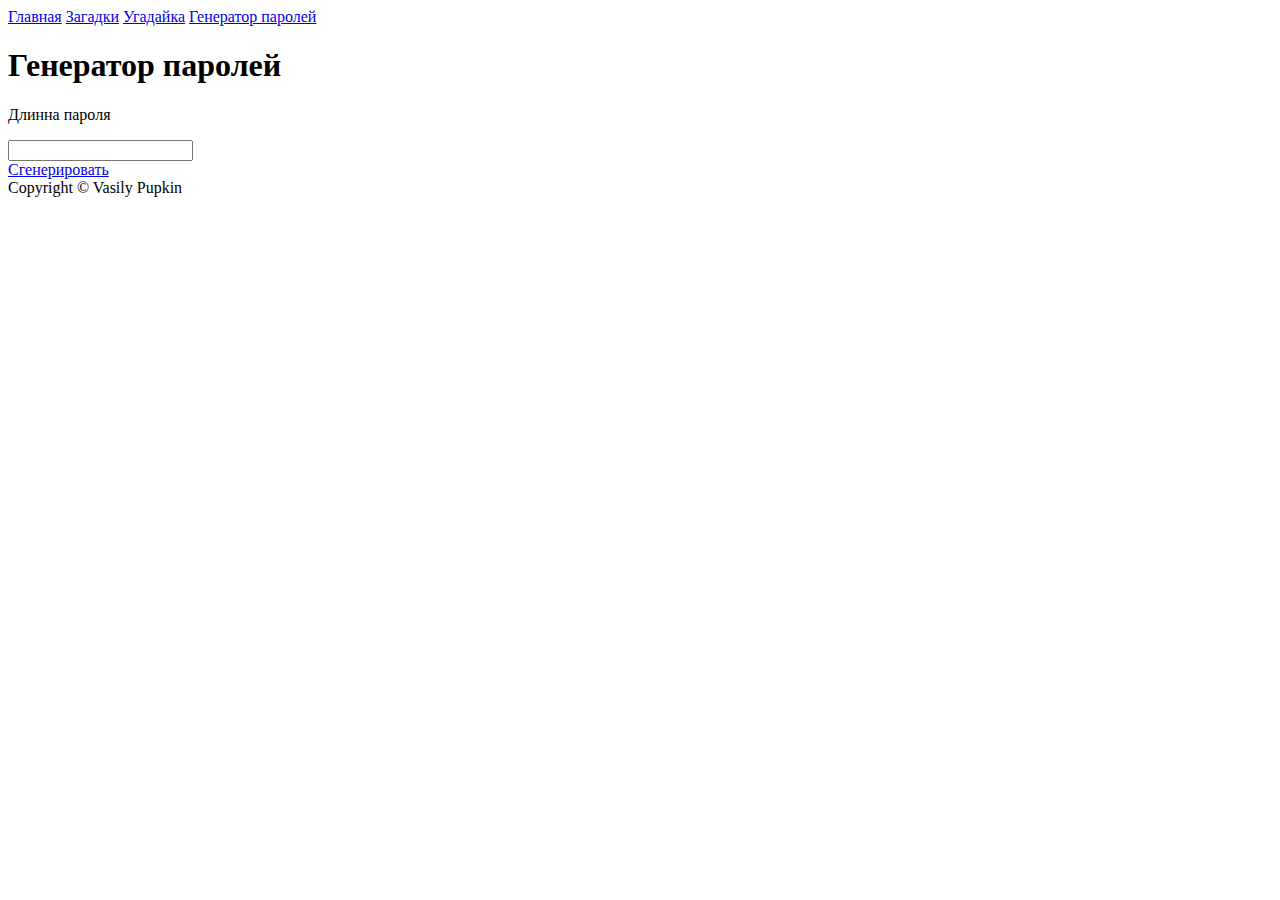
==== password.html @ c5ecae4d "Add new password creation web site" ====
<!DOCTYPE html>
<html>
<head>
	<meta charset="utf-8">
	<title>Личный сайт студента GeekBrains</title>
	<link rel="stylesheet" href="style.css"> 
	<script type="text/javascript">

	function readInt(){
			var long = document.getElementById(long_password).value;
			return parseInt (long);
		}

	function write(text){
		document.getElementById("pas").innerHTML = text;
	}
		
	function password() {

		var password = "";
		var pass =  readInt();
        var symbols = "ABCDEFGHIJKLMNOPQRSTUVWXYZabcdefghijklmnopqrstuvwxyz0123456789!№;%:?*()_+=";
        for (var i = 0; i < pass; i++){
        password += symbols.charAt(Math.floor(Math.random() * symbols.length));     
        }
         return password;
        }

		write (password)  
        
	</script>
</head>
<body>

<div class="content">
	<div class="header">
		<a href="index.html">Главная</a>
		<a href="puzzle.html">Загадки</a>
		<a href="guess.html">Угадайка</a>
		<a href="password.html">Генератор паролей</a>
	</div>

<div class="contentWrap">
    <div class="content">
        <div class="center">

			<h1>Генератор паролей</h1>

			<div class="box">

				<p id = "pas"></p>

				<p>Длинна пароля</p>
				<input type="text" id="long_password">


			    <br>
				<a href="#" onClick="password();">Сгенерировать</a>

			</div>

        </div>
    </div>
</div>

	

</div>
<div class="footer">
	Copyright &copy; Vasily Pupkin
<div>


</body>
</html>
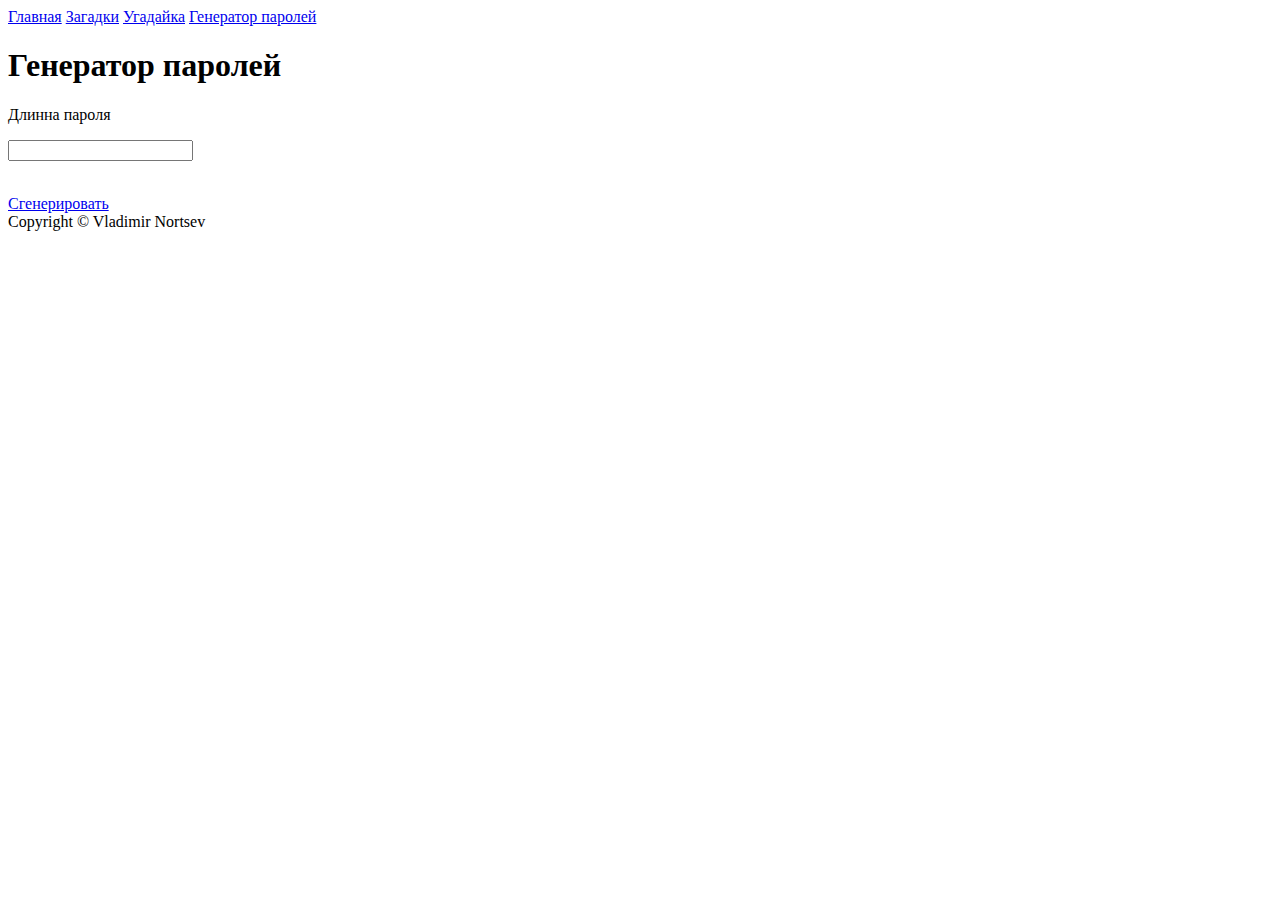
==== commit 057f6a25: "Add final version of password.html" ====
--- a/password.html
+++ b/password.html
@@ -6,27 +6,35 @@
 	<link rel="stylesheet" href="style.css"> 
 	<script type="text/javascript">
 
+	function write(id,text){
+		document.getElementById(id).innerHTML = text;
+	}
+   
 	function readInt(){
-			var long = document.getElementById(long_password).value;
-			return parseInt (long);
-		}
-
-	function write(text){
-		document.getElementById("pas").innerHTML = text;
+		var userInput = document.getElementById("password_length").value;
+		if (parseInt(userInput) && userInput > 0){
+     		return parseInt(userInput);
+		}else{
+     		write("message", "Ошибка ввода длинны пароля");
+     		return;
+     	}
 	}
-		
-	function password() {
+	
+	function create_password(){
 
 		var password = "";
-		var pass =  readInt();
-        var symbols = "ABCDEFGHIJKLMNOPQRSTUVWXYZabcdefghijklmnopqrstuvwxyz0123456789!№;%:?*()_+=";
-        for (var i = 0; i < pass; i++){
-        password += symbols.charAt(Math.floor(Math.random() * symbols.length));     
+		var password_length = readInt();
+		var symbols = "ABCDEFGHIJKLMNOPQRSTUVWXYZabcdefghijklmnopqrstuvwxyz0123456789!№;%:?*()_+=";
+        
+		if (!password_length){
+			return
+		}
+       
+        for (var i = 0; i < password_length; i++){
+        	password += symbols.charAt(Math.floor(Math.random() * symbols.length));     
         }
-         return password;
-        }
-
-		write (password)  
+		write ("message", password);
+	}
         
 	</script>
 </head>
@@ -43,33 +51,20 @@
 <div class="contentWrap">
     <div class="content">
         <div class="center">
-
 			<h1>Генератор паролей</h1>
-
 			<div class="box">
-
-				<p id = "pas"></p>
-
 				<p>Длинна пароля</p>
-				<input type="text" id="long_password">
-
-
+				<input type="text" id="password_length">
+				<p id="message"></p>
 			    <br>
-				<a href="#" onClick="password();">Сгенерировать</a>
-
+				<a href="#" onClick="create_password();">Сгенерировать</a>
 			</div>
-
         </div>
     </div>
 </div>
-
-	
-
 </div>
 <div class="footer">
-	Copyright &copy; Vasily Pupkin
+	Copyright &copy; Vladimir Nortsev
 <div>
-
-
 </body>
-</html>+</html>
